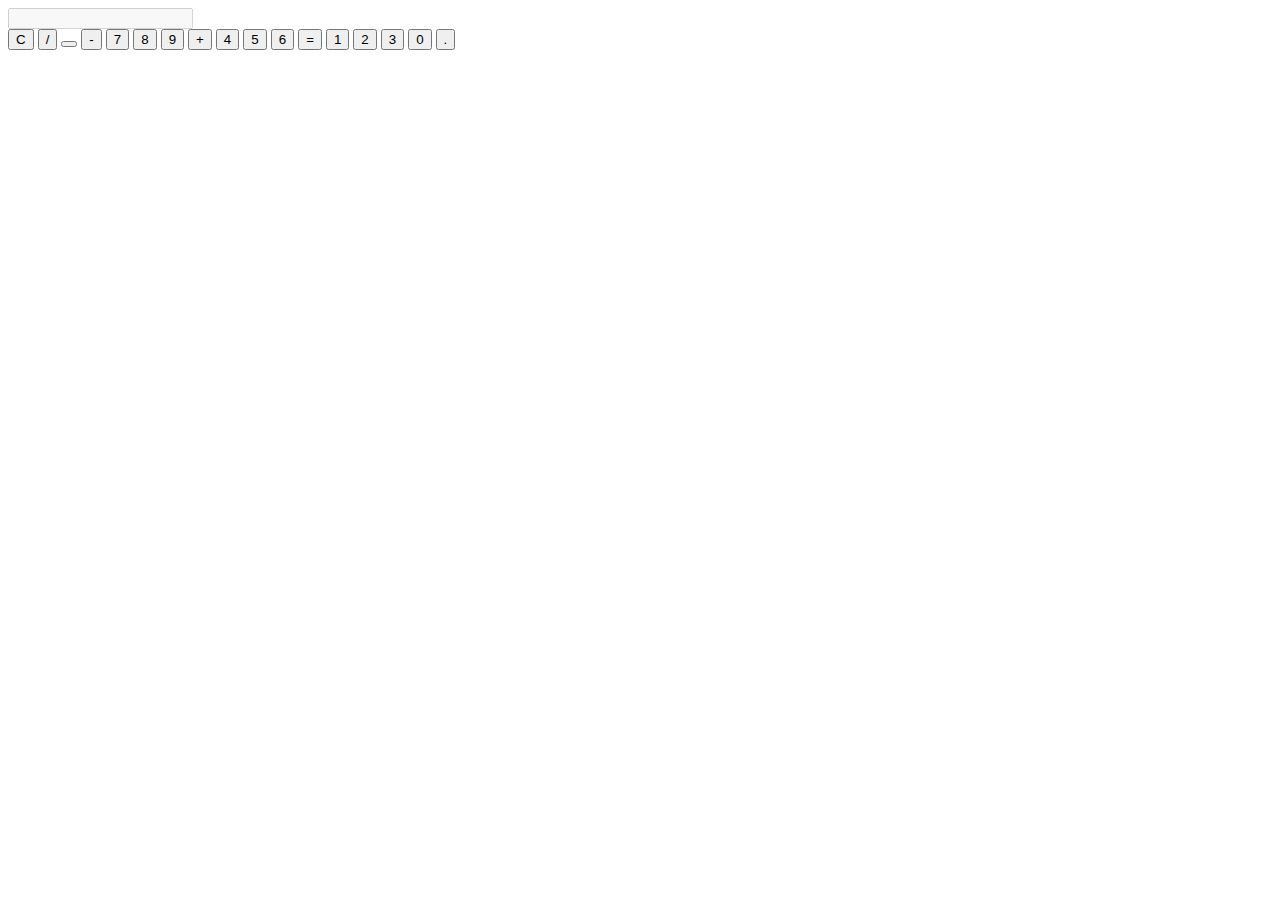
==== index.html @ a8aa4ac9 "Update index.html" ====
<!DOCTYPE html>
<html lang="pt">
<head>
    <meta charset="UTF-8">
    <meta name="viewport" content="width=device-width, initial-scale=1.0">
    <title>Calculadora</title>
    <link rel="stylesheet" href="index.css">
</head>
<body>
    <div class="calculadora">
        <input type="text" id="display" disabled>
        <div class="teclado">
            <button onclick="limpar()">C</button>
            <button onclick="adicionarValor('/')">/</button>
            <button onclick="adicionarValor('*')"></button>
            <button onclick="adicionarValor('-')">-</button>
            
            <button onclick="adicionarValor('7')">7</button>
            <button onclick="adicionarValor('8')">8</button>
            <button onclick="adicionarValor('9')">9</button>
            <button onclick="adicionarValor('+')">+</button>
            
            <button onclick="adicionarValor('4')">4</button>
            <button onclick="adicionarValor('5')">5</button>
            <button onclick="adicionarValor('6')">6</button>
            <button onclick="calcular()">=</button>
            
            <button onclick="adicionarValor('1')">1</button>
            <button onclick="adicionarValor('2')">2</button>
            <button onclick="adicionarValor('3')">3</button>
            <button onclick="adicionarValor('0')" class="zero">0</button>
            <button onclick="adicionarValor('.')">.</button>
        </div>
    </div>
  <script src="script.js"></script>
</body>
---- index.css ----

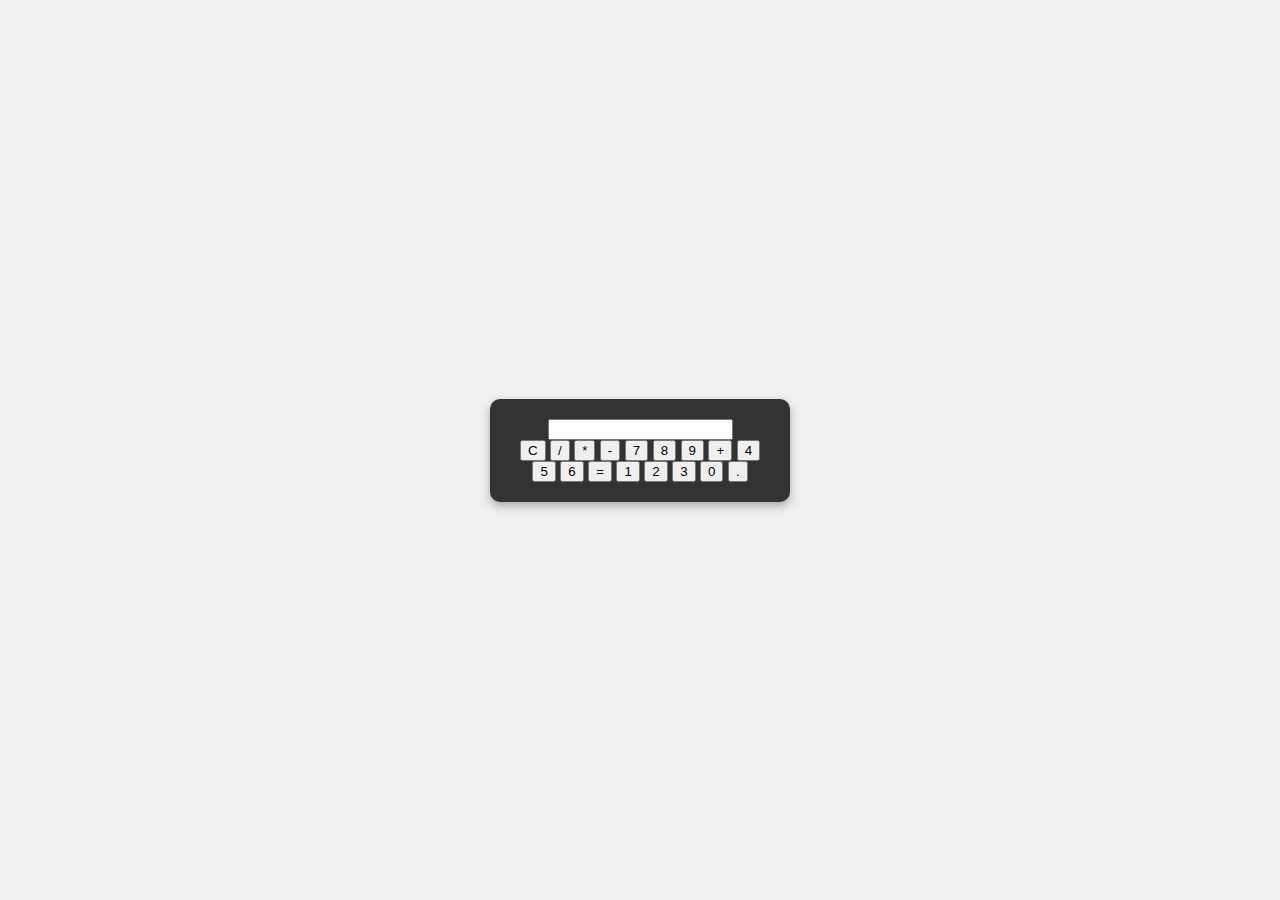
==== commit 13c5f3e4: "Update index.html" ====
--- a/index.html
+++ b/index.html
@@ -8,11 +8,11 @@
 </head>
 <body>
     <div class="calculadora">
-        <input type="text" id="display" disabled>
-        <div class="teclado">
+        <input type="text" id="display" >
+        <div id="teclado">
             <button onclick="limpar()">C</button>
             <button onclick="adicionarValor('/')">/</button>
-            <button onclick="adicionarValor('*')"></button>
+            <button onclick="adicionarValor('*')">*</button>
             <button onclick="adicionarValor('-')">-</button>
             
             <button onclick="adicionarValor('7')">7</button>
--- a/index.css
+++ b/index.css
@@ -1 +1,18 @@
+body {
+    font-family: Arial, sans-serif;
+    display: flex;
+    justify-content: center;
+    align-items: center;
+    height: 100vh;
+    margin: 0;
+    background-color: #f0f0f0;
+}
 
+.calculadora {
+  background: #333;
+  padding: 20px;
+  border-radius: 10px;
+  box-shadow: 0px 4px 10px rgba(0, 0, 0, 0.3);
+  width: 260px;
+  text-align: center;
+}
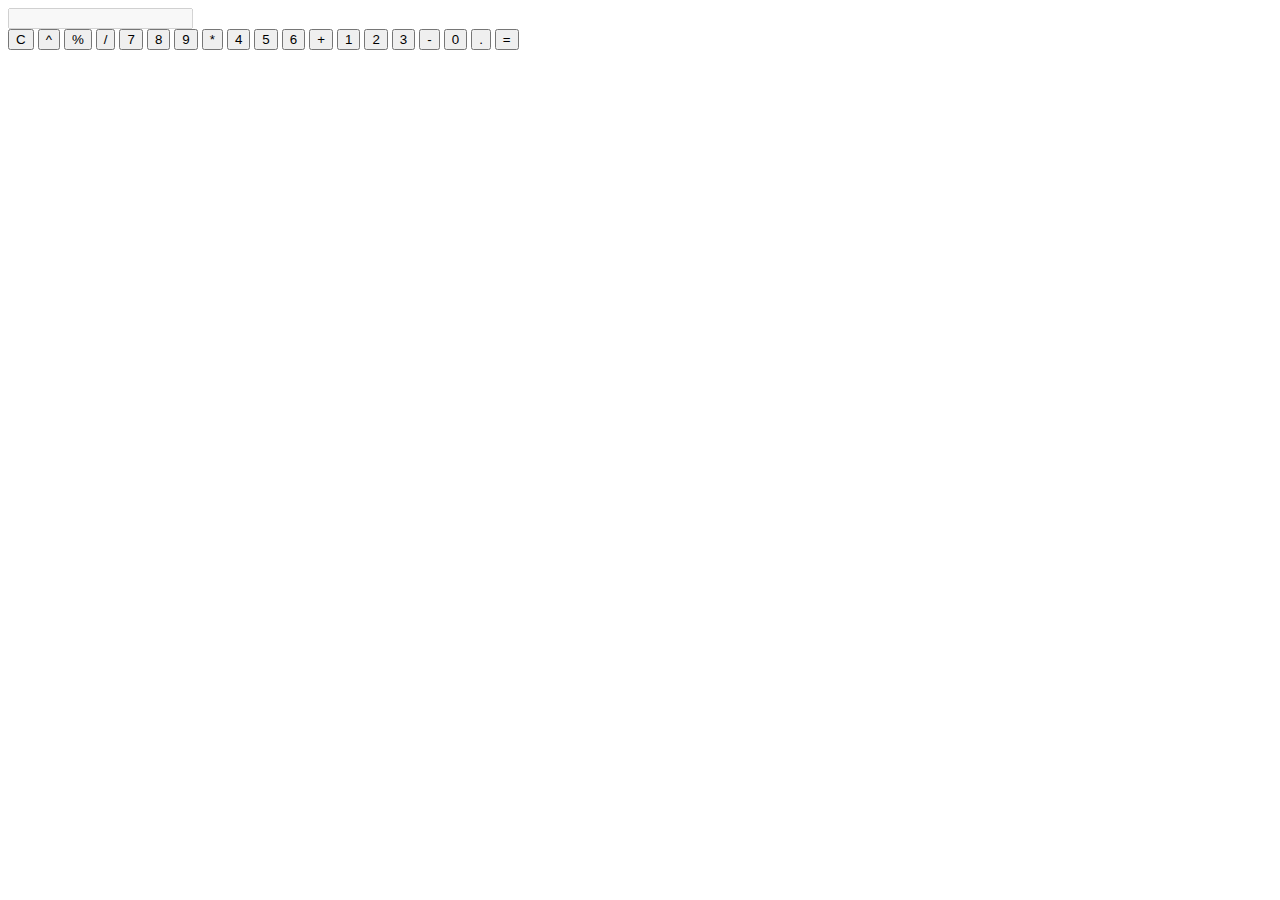
==== commit 350e95bd: "Update index.html" ====
--- a/index.html
+++ b/index.html
@@ -1,35 +1,39 @@
+
 <!DOCTYPE html>
 <html lang="pt">
 <head>
     <meta charset="UTF-8">
     <meta name="viewport" content="width=device-width, initial-scale=1.0">
     <title>Calculadora</title>
-    <link rel="stylesheet" href="index.css">
+    <link rel="stylesheet" href="style.css">
 </head>
 <body>
-    <div class="calculadora">
-        <input type="text" id="display" >
+    <div id="calculadora">
+        <input type="text" id="display" disabled>
         <div id="teclado">
             <button onclick="limpar()">C</button>
-            <button onclick="adicionarValor('/')">/</button>
-            <button onclick="adicionarValor('*')">*</button>
-            <button onclick="adicionarValor('-')">-</button>
+            <button onclick="adicionarValor('^')">  ^  </button>
+            <button onclick="adicionarValor('%')">  %  </button>
+            <button onclick="adicionarValor('/')">  /  </button>
             
             <button onclick="adicionarValor('7')">7</button>
             <button onclick="adicionarValor('8')">8</button>
             <button onclick="adicionarValor('9')">9</button>
-            <button onclick="adicionarValor('+')">+</button>
+            <button onclick="adicionarValor('*')">  *  </button>
             
             <button onclick="adicionarValor('4')">4</button>
             <button onclick="adicionarValor('5')">5</button>
             <button onclick="adicionarValor('6')">6</button>
-            <button onclick="calcular()">=</button>
+            <button onclick="adicionarValor('+')">+</button>
             
             <button onclick="adicionarValor('1')">1</button>
             <button onclick="adicionarValor('2')">2</button>
             <button onclick="adicionarValor('3')">3</button>
+            <button onclick="adicionarValor('-')">  -  </button>
+            
             <button onclick="adicionarValor('0')" class="zero">0</button>
             <button onclick="adicionarValor('.')">.</button>
+            <button onclick="calcular()">=</button>
         </div>
     </div>
   <script src="script.js"></script>
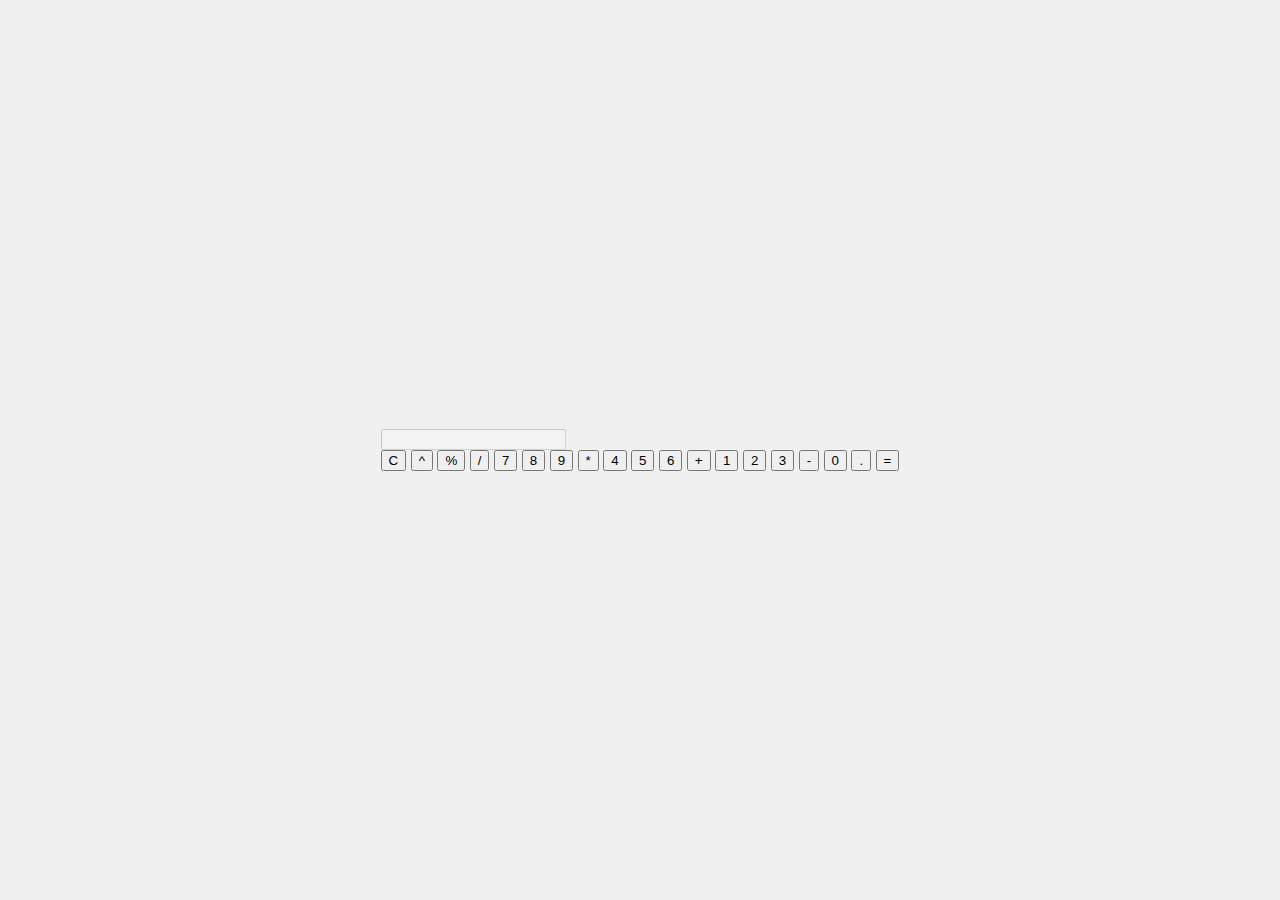
==== commit a50612e0: "Update index.html" ====
--- a/index.html
+++ b/index.html
@@ -5,7 +5,7 @@
     <meta charset="UTF-8">
     <meta name="viewport" content="width=device-width, initial-scale=1.0">
     <title>Calculadora</title>
-    <link rel="stylesheet" href="style.css">
+    <link rel="stylesheet" href="index.css">
 </head>
 <body>
     <div id="calculadora">
--- a/index.css
+++ b/index.css
@@ -0,0 +1,18 @@
+body {
+    font-family: Arial, sans-serif;
+    display: flex;
+    justify-content: center;
+    align-items: center;
+    height: 100vh;
+    margin: 0;
+    background-color: #f0f0f0;
+}
+
+.calculadora {
+  background: #333;
+  padding: 20px;
+  border-radius: 10px;
+  box-shadow: 0px 4px 10px rgba(0, 0, 0, 0.3);
+  width: 260px;
+  text-align: center;
+}
